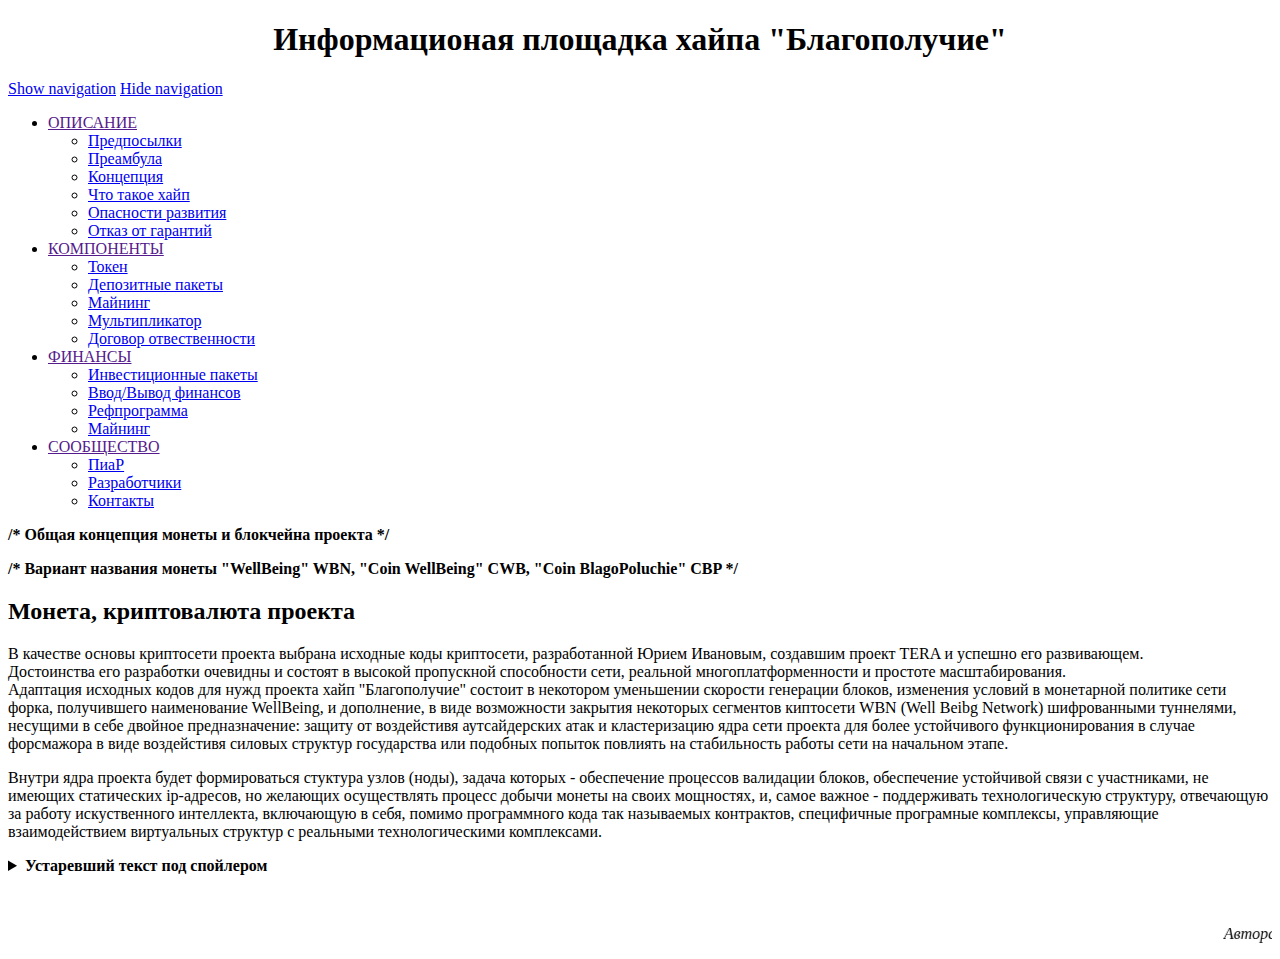
==== htmldata/coin.html @ 6dfa17fa "Update coin.html" ====
<!DOCTYPE HTML PUBLIC "-//W3C//DTD HTML 4.01 Transitional//EN" "http://www.w3.org/TR/html4/loose.dtd">
<html>
<head>
<meta http-equiv="Content-Type" content="text/html; charset=utf-8">
<title>Общая концепция монеты и блокчейна проекта</title>
<link href="../css/oneColElsCtrHdr.css" rel="stylesheet" type="text/css" />
<link href="../css/normalize.css" rel="stylesheet" type="text/css" />
<link href="../css/nav.css" rel="stylesheet" type="text/css" />
</head>

<body class="oneColElsCtrHdr">

<div id="container">
  <div id="header">
    <h1 align="center" title="На этих страницах будут собраны идеи, мысли, информационные материалы, касающиеся различных аспектов деятельности проекта"> Информационая площадка  хайпа &quot;Благополучие&quot;</h1>
  </div><!-- end #header -->
  <nav id="nav" role="navigation">
    <a href="#nav" title="Show navigation">Show navigation</a>
    <a href="#" title="Hide navigation">Hide navigation</a>
    <ul>
        <li><a href="" aria-haspopup="true"><span>ОПИСАНИЕ</span></a>
            <ul>
                <li><a href="about.html">Предпосылки</a></li>
                <li><a href="preamble.html">Преамбула</a></li>
                <li><a href="bmh.html">Концепция</a></li>
                <li><a href="hyip.html">Что такое хайп</a></li>
                <li><a href="riski.html">Опасности развития</a></li>
                <li><a href="garant.html">Отказ от гарантий</a></li>
            </ul>
        </li>
        <li>
          <a href="" aria-haspopup="true"><span>КОМПОНЕНТЫ</span></a>
<ul>
                <li><a href="token.html">Токен</a></li>
                <li><a href="pack.html">Депозитные пакеты</a></li>
                <li><a href="mining.html">Майнинг</a></li>
                <li><a href="multypl.html">Мультипликатор</a></li>
                <li><a href="dog-otv.html">Договор отвественности</a></li>
            </ul>
        </li>
        <li>
          <a href="" aria-haspopup="true"><span>ФИНАНСЫ</span></a>
          <ul>
                <li><a href="depozites.html">Инвестиционные пакеты</a></li>
                <li><a href="money-inout.html">Ввод/Вывод финансов</a></li>
                <li><a href="ref.html">Рефпрограмма</a></li>
                <li><a href="fin-mining.html">Майнинг</a></li>
            </ul>
        </li>
        <li>
            <a href="" aria-haspopup="true"><span>СООБЩЕСТВО</span></a>
<ul>
                <li><a href="piar.html">ПиаР</a></li>
                <li><a href="coders.html">Разработчики</a></li>
                <li><a href="contact.html">Контакты</a></li>
          </ul>
        </li>
    </ul>
</nav>
<p><strong>/*  Общая концепция монеты и блокчейна проекта */</strong></p>
<p><strong> /* Вариант названия монеты &quot;WellBeing&quot; WBN, &quot;Coin WellBeing&quot; CWB, &quot;Coin BlagoPoluchie&quot; CBP */</strong></p>
<h2> Монета, криптовалюта проекта</h2>
<p>В качестве основы криптосети проекта выбрана исходные коды криптосети, разработанной Юрием Ивановым, создавшим проект TERA и успешно его развивающем.<br>
  Достоинства его разработки очевидны и состоят в высокой пропускной способности сети, реальной многоплатформенности и простоте масштабирования.<br>
  Адаптация исходных кодов для нужд проекта хайп &quot;Благополучие&quot; состоит в некотором уменьшении скорости генерации блоков, изменения условий в монетарной политике сети форка, получившего наименование WellBeing, и дополнение, в виде возможности закрытия некоторых сегментов киптосети WBN (Well Beibg Network) шифрованными туннелями, несущими в себе двойное предназначение: защиту от воздейстивя аутсайдерских атак и кластеризацию ядра сети проекта для более устойчивого функционирования в случае форсмажора в виде воздейстивя силовых структур государства или подобных попыток повлиять на стабильность работы сети на начальном этапе.
</p>
<p>Внутри ядра проекта будет формироваться стуктура узлов (ноды), задача которых - обеспечение процессов валидации блоков, обеспечение устойчивой связи с участниками, не имеющих статических ip-адресов, но желающих осуществлять процесс добычи монеты на своих мощностях, и, самое важное - поддерживать технологическую структуру, отвечающую за работу искуственного интеллекта, включающую в себя, помимо программного кода так называемых контрактов, специфичные програмные комплексы, управляющие взаимодействием виртуальных структур с реальными технологическими комплексами.</p>
<details>
<summary><strong>Устаревший текст под спойлером</strong></summary>
<p>Требуется разработать и внедрить криптовалюту с генерацией монет, осуществляемой POW-майнингом с каким-либо алгоритмом, обеспечивающим достаточный уровень шифрования, анонимности и ориентированный на CPU майнинг. Не исключено, что майнинг на GPU и FPGA будет тоже будет возможен, но менее эффективен, чем добыча монет на ЦПУ.<br>
  Скорость генерации блоков, размер блоков, пропускная способность сети - должны обеспечивать компромисс между допустимой скоростью соединения майнеров-узлов и быстрой и стабильной работой контрактов, управляющих приложениями, и сохранностью информации, которой обмениваются логистические и финансовые механизмы проекта.</p>
<p>Количество монет ограничено числом, и его размер будет рассчитан до запуска блокчейна монеты и зависит от запланированных условий фукционирования <a href="bmh.html">хайпа</a>, возможных сроков и циклов размещения <a href="depozites.html">депозитов</a>, условий эмиссии монеты и результатов работы маркет мейкера, выраженной в виде цены на монету.<br>
</p>
<p>Генерация монет должна иметь определенные параметры, которые соответствуют специфике её основного применения для высокодохоного инвестиционного проекта, рассчитанного на длительный период работы.</p>
<p>  Генерация блоков с максимально которотким интервалом, ограниченным только возможностями интернет соединения у майнера. Вызвано это тем, что монета должна иметь возможность добываться любым гаджетом, подключенным к интернету, и, как показывает практика, при скорости генерации блока в пределах 3-5 секунд, вполне реально добиться стабильного процесса добычи, если скорость соединения с узлами сети лежит в пределах 10-50 милисекунд.</p>
<p>Блок - 5 сек: 12 блоков в минуту, 720 блоков час, 17280 блоков в сутки, 6307200 блоков в год, 31536000 блоков на пятилетку</p>
<p>Монет - 5 в блоке: 60 в минуту, 3600 в час, 86400 в сутки, 31 536 000 в год, 157 680 000 за пятилетку</p>
<p>С момента запуска сети криптовалюты проекта, количество монет, добываемых в блоке, должно плавно нарастать, начиная с милионной доли монеты, в арифметической прогрессии, до количества, заданного при проектировании блокчейна монеты. Такая концепция позволит избежать появления избыточного объема монет на начальном этапе развития проекта, когда количество участников относительно невелико и поддерживать в состоянии дефицита, когда проект начнет разрастаться до рассчетных величин.</p>
<p>Добыча монет POW-майнингом - одна из задач проекта, в которую будут привлекаться средства участников. Оборудование, размещенное должным образом, как на ферме проекта, так и на территории Участника, пожелавшего взять ответственность за добычу монеты, обеспечит некий гарантированный объем монет, принадлежащих непосредственно проекту и будет являться дополнительной защитой от возможных нарушений в балансе добываемых монет, вычислительной мощности сети, структурами, враждебными проекту.</p>
<p>Те монеты, которые добываются майнингом, могут быть использованы майнерами как для покупки инвестиционных пакетов хайпа, так и для продажи в обменнике HYIP или на биржах, принявших монету проекта для участия в торгах.</p>
</details>
<p>&nbsp; </p>
  <!-- end #mainContent --></div>
  <div id="footer">
    <p align="right"><em><marquee>Авторские права pev5691, Свобода, июль-сентябрь, 2019 год</marquee></em></p>
  <!-- end #footer --></div>
<!-- end #container -->
</body>
</html>
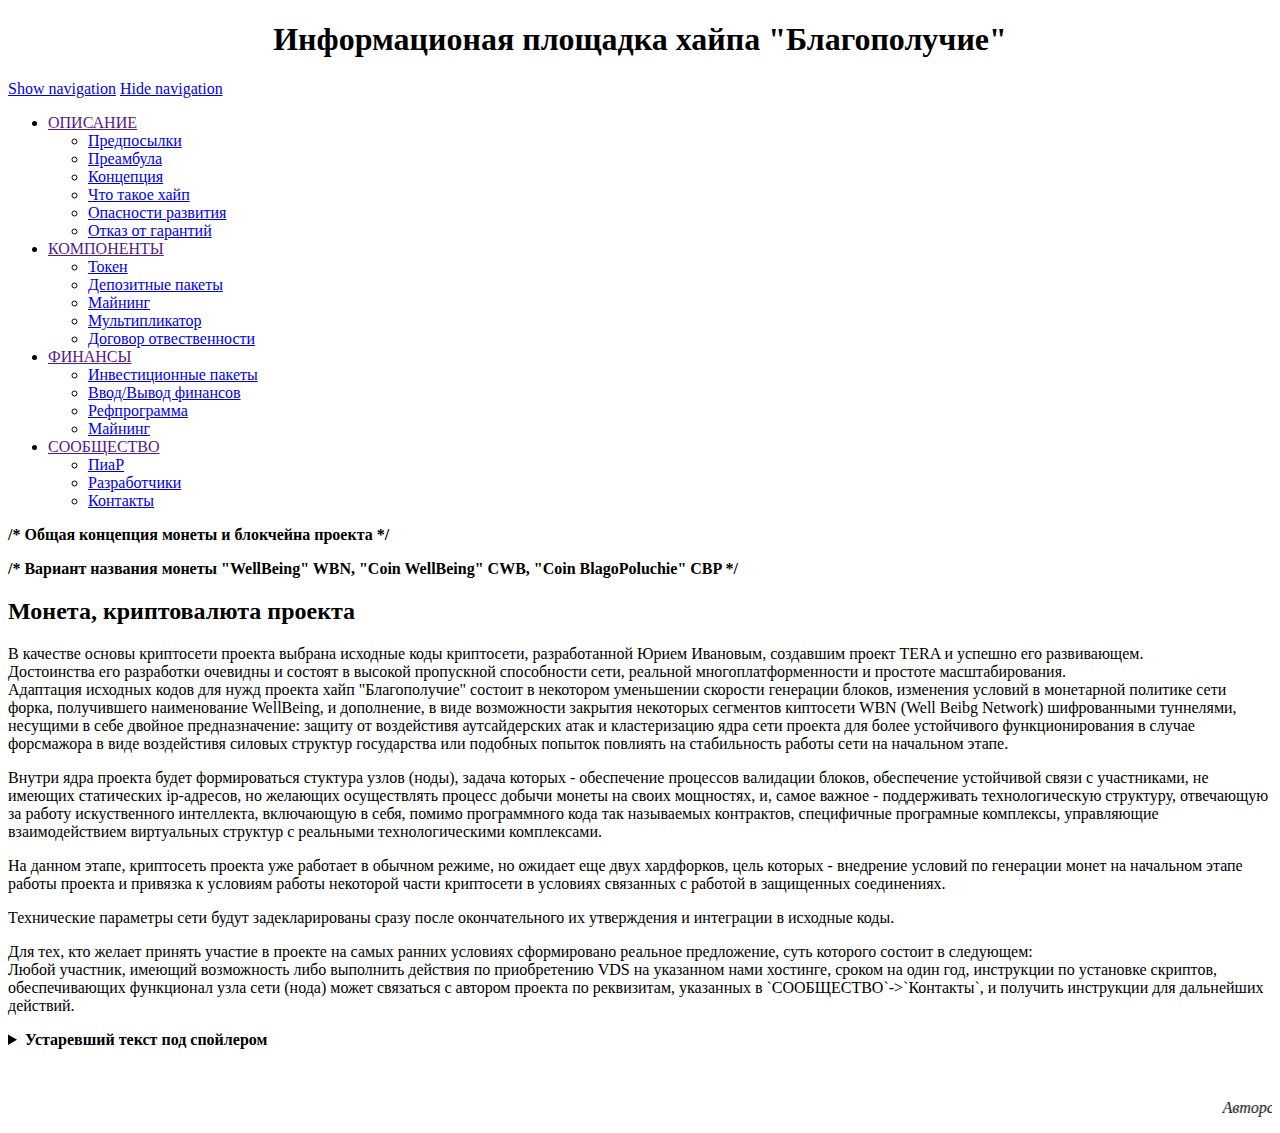
==== commit 45e23314: "Update coin.html" ====
--- a/htmldata/coin.html
+++ b/htmldata/coin.html
@@ -65,6 +65,11 @@
   Адаптация исходных кодов для нужд проекта хайп &quot;Благополучие&quot; состоит в некотором уменьшении скорости генерации блоков, изменения условий в монетарной политике сети форка, получившего наименование WellBeing, и дополнение, в виде возможности закрытия некоторых сегментов киптосети WBN (Well Beibg Network) шифрованными туннелями, несущими в себе двойное предназначение: защиту от воздейстивя аутсайдерских атак и кластеризацию ядра сети проекта для более устойчивого функционирования в случае форсмажора в виде воздейстивя силовых структур государства или подобных попыток повлиять на стабильность работы сети на начальном этапе.
 </p>
 <p>Внутри ядра проекта будет формироваться стуктура узлов (ноды), задача которых - обеспечение процессов валидации блоков, обеспечение устойчивой связи с участниками, не имеющих статических ip-адресов, но желающих осуществлять процесс добычи монеты на своих мощностях, и, самое важное - поддерживать технологическую структуру, отвечающую за работу искуственного интеллекта, включающую в себя, помимо программного кода так называемых контрактов, специфичные програмные комплексы, управляющие взаимодействием виртуальных структур с реальными технологическими комплексами.</p>
+<p>На данном этапе, криптосеть проекта уже работает в обычном режиме, но ожидает еще двух хардфорков, цель которых - внедрение условий по генерации монет на начальном этапе работы проекта и привязка к условиям работы некоторой части криптосети в условиях связанных с работой в защищенных соединениях.</p>
+<p>Технические параметры сети будут задекларированы сразу после окончательного их утверждения и интеграции в исходные коды.	</p>
+<p>Для тех, кто желает принять участие в проекте на самых ранних условиях сформировано реальное предложение, суть которого состоит в следующем:<br>
+  Любой участник, имеющий возможность либо выполнить действия по приобретению VDS на указанном нами хостинге, сроком на один год, инструкции по установке скриптов, обеспечивающих функционал узла сети (нода) может связаться с автором проекта по реквизитам, указанных в `СООБЩЕСТВО`-&gt;`Контакты`, и получить инструкции для дальнейших действий.
+</p>
 <details>
 <summary><strong>Устаревший текст под спойлером</strong></summary>
 <p>Требуется разработать и внедрить криптовалюту с генерацией монет, осуществляемой POW-майнингом с каким-либо алгоритмом, обеспечивающим достаточный уровень шифрования, анонимности и ориентированный на CPU майнинг. Не исключено, что майнинг на GPU и FPGA будет тоже будет возможен, но менее эффективен, чем добыча монет на ЦПУ.<br>
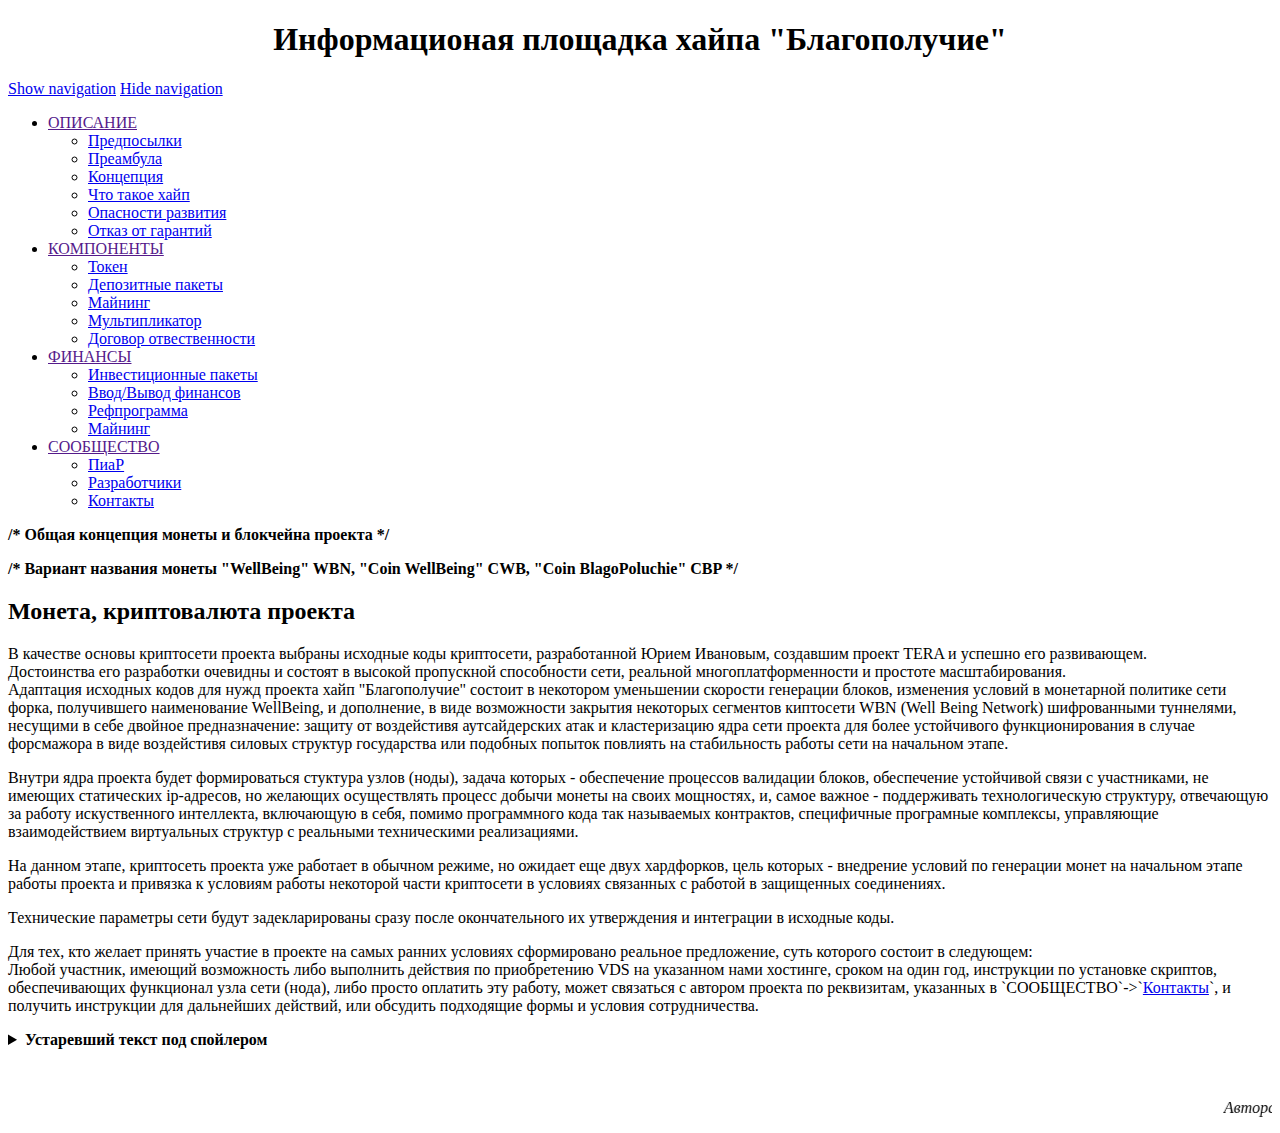
==== commit 546f5c37: "Описание условий для инвесторов "Хозяноид"" ====
--- a/htmldata/coin.html
+++ b/htmldata/coin.html
@@ -40,7 +40,7 @@
         </li>
         <li>
           <a href="" aria-haspopup="true"><span>ФИНАНСЫ</span></a>
-          <ul>
+      <ul>
                 <li><a href="depozites.html">Инвестиционные пакеты</a></li>
                 <li><a href="money-inout.html">Ввод/Вывод финансов</a></li>
                 <li><a href="ref.html">Рефпрограмма</a></li>
@@ -60,16 +60,15 @@
 <p><strong>/*  Общая концепция монеты и блокчейна проекта */</strong></p>
 <p><strong> /* Вариант названия монеты &quot;WellBeing&quot; WBN, &quot;Coin WellBeing&quot; CWB, &quot;Coin BlagoPoluchie&quot; CBP */</strong></p>
 <h2> Монета, криптовалюта проекта</h2>
-<p>В качестве основы криптосети проекта выбрана исходные коды криптосети, разработанной Юрием Ивановым, создавшим проект TERA и успешно его развивающем.<br>
+<p>В качестве основы криптосети проекта выбраны исходные коды криптосети, разработанной Юрием Ивановым, создавшим проект TERA и успешно его развивающем.<br>
   Достоинства его разработки очевидны и состоят в высокой пропускной способности сети, реальной многоплатформенности и простоте масштабирования.<br>
-  Адаптация исходных кодов для нужд проекта хайп &quot;Благополучие&quot; состоит в некотором уменьшении скорости генерации блоков, изменения условий в монетарной политике сети форка, получившего наименование WellBeing, и дополнение, в виде возможности закрытия некоторых сегментов киптосети WBN (Well Beibg Network) шифрованными туннелями, несущими в себе двойное предназначение: защиту от воздейстивя аутсайдерских атак и кластеризацию ядра сети проекта для более устойчивого функционирования в случае форсмажора в виде воздейстивя силовых структур государства или подобных попыток повлиять на стабильность работы сети на начальном этапе.
+  Адаптация исходных кодов для нужд проекта хайп &quot;Благополучие&quot; состоит в некотором уменьшении скорости генерации блоков, изменения условий в монетарной политике сети форка, получившего наименование WellBeing, и дополнение, в виде возможности закрытия некоторых сегментов киптосети WBN (Well Being Network) шифрованными туннелями, несущими в себе двойное предназначение: защиту от воздейстивя аутсайдерских атак и кластеризацию ядра сети проекта для более устойчивого функционирования в случае форсмажора в виде воздейстивя силовых структур государства или подобных попыток повлиять на стабильность работы сети на начальном этапе.
 </p>
-<p>Внутри ядра проекта будет формироваться стуктура узлов (ноды), задача которых - обеспечение процессов валидации блоков, обеспечение устойчивой связи с участниками, не имеющих статических ip-адресов, но желающих осуществлять процесс добычи монеты на своих мощностях, и, самое важное - поддерживать технологическую структуру, отвечающую за работу искуственного интеллекта, включающую в себя, помимо программного кода так называемых контрактов, специфичные програмные комплексы, управляющие взаимодействием виртуальных структур с реальными технологическими комплексами.</p>
+<p>Внутри ядра проекта будет формироваться стуктура узлов (ноды), задача которых - обеспечение процессов валидации блоков, обеспечение устойчивой связи с участниками, не имеющих статических ip-адресов, но желающих осуществлять процесс добычи монеты на своих мощностях, и, самое важное - поддерживать технологическую структуру, отвечающую за работу искуственного интеллекта, включающую в себя, помимо программного кода так называемых контрактов, специфичные програмные комплексы, управляющие взаимодействием виртуальных структур с реальными техническими реализациями.</p>
 <p>На данном этапе, криптосеть проекта уже работает в обычном режиме, но ожидает еще двух хардфорков, цель которых - внедрение условий по генерации монет на начальном этапе работы проекта и привязка к условиям работы некоторой части криптосети в условиях связанных с работой в защищенных соединениях.</p>
 <p>Технические параметры сети будут задекларированы сразу после окончательного их утверждения и интеграции в исходные коды.	</p>
 <p>Для тех, кто желает принять участие в проекте на самых ранних условиях сформировано реальное предложение, суть которого состоит в следующем:<br>
-  Любой участник, имеющий возможность либо выполнить действия по приобретению VDS на указанном нами хостинге, сроком на один год, инструкции по установке скриптов, обеспечивающих функционал узла сети (нода) может связаться с автором проекта по реквизитам, указанных в `СООБЩЕСТВО`-&gt;`Контакты`, и получить инструкции для дальнейших действий.
-</p>
+  Любой участник, имеющий возможность либо выполнить действия по приобретению VDS на указанном нами хостинге, сроком на один год, инструкции по установке скриптов, обеспечивающих функционал узла сети (нода), либо просто оплатить эту работу, может связаться с автором проекта по реквизитам, указанных в `СООБЩЕСТВО`-&gt;`<a href="contact.html" title="Для связи с автором проекта воспользуйтесь указанными реквизитами" target="_parent">Контакты</a>`, и получить инструкции для дальнейших действий, или обсудить подходящие формы и условия сотрудничества. </p>
 <details>
 <summary><strong>Устаревший текст под спойлером</strong></summary>
 <p>Требуется разработать и внедрить криптовалюту с генерацией монет, осуществляемой POW-майнингом с каким-либо алгоритмом, обеспечивающим достаточный уровень шифрования, анонимности и ориентированный на CPU майнинг. Не исключено, что майнинг на GPU и FPGA будет тоже будет возможен, но менее эффективен, чем добыча монет на ЦПУ.<br>
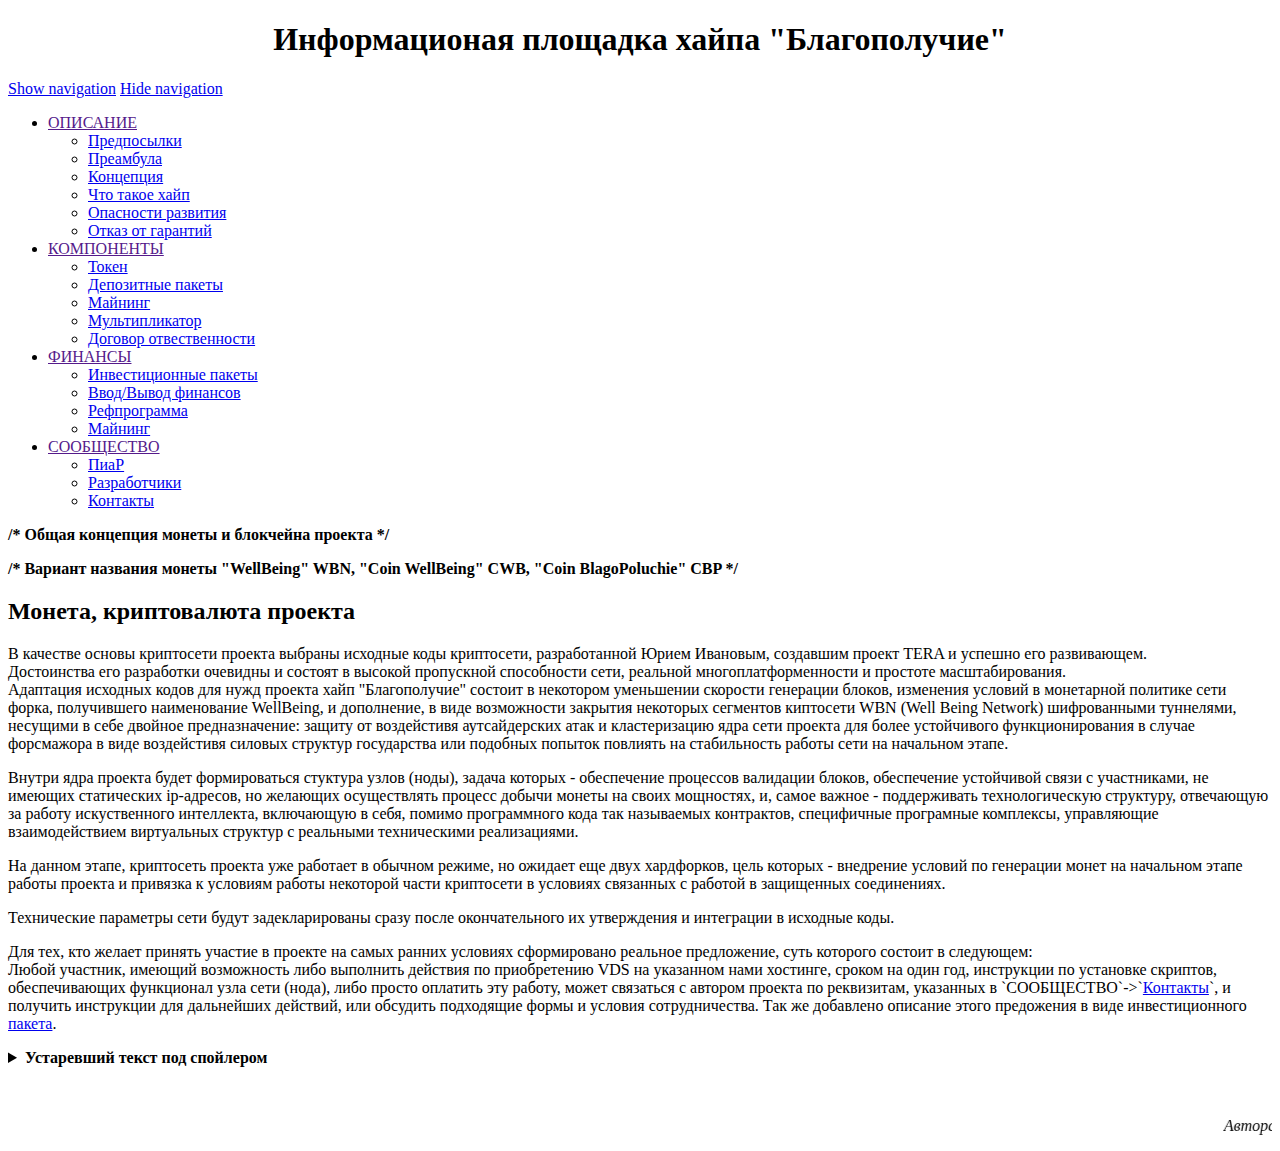
==== commit 5fcc9fb5: "Update coin.html" ====
--- a/htmldata/coin.html
+++ b/htmldata/coin.html
@@ -68,7 +68,7 @@
 <p>На данном этапе, криптосеть проекта уже работает в обычном режиме, но ожидает еще двух хардфорков, цель которых - внедрение условий по генерации монет на начальном этапе работы проекта и привязка к условиям работы некоторой части криптосети в условиях связанных с работой в защищенных соединениях.</p>
 <p>Технические параметры сети будут задекларированы сразу после окончательного их утверждения и интеграции в исходные коды.	</p>
 <p>Для тех, кто желает принять участие в проекте на самых ранних условиях сформировано реальное предложение, суть которого состоит в следующем:<br>
-  Любой участник, имеющий возможность либо выполнить действия по приобретению VDS на указанном нами хостинге, сроком на один год, инструкции по установке скриптов, обеспечивающих функционал узла сети (нода), либо просто оплатить эту работу, может связаться с автором проекта по реквизитам, указанных в `СООБЩЕСТВО`-&gt;`<a href="contact.html" title="Для связи с автором проекта воспользуйтесь указанными реквизитами" target="_parent">Контакты</a>`, и получить инструкции для дальнейших действий, или обсудить подходящие формы и условия сотрудничества. </p>
+  Любой участник, имеющий возможность либо выполнить действия по приобретению VDS на указанном нами хостинге, сроком на один год, инструкции по установке скриптов, обеспечивающих функционал узла сети (нода), либо просто оплатить эту работу, может связаться с автором проекта по реквизитам, указанных в `СООБЩЕСТВО`-&gt;`<a href="contact.html" title="Для связи с автором проекта воспользуйтесь указанными реквизитами" target="_parent">Контакты</a>`, и получить инструкции для дальнейших действий, или обсудить подходящие формы и условия сотрудничества. Так же добавлено описание этого предожения в виде инвестиционного <a href="inv-noda.html" title="Инвестиционный пакет Хозяноид" target="_parent">пакета</a>. </p>
 <details>
 <summary><strong>Устаревший текст под спойлером</strong></summary>
 <p>Требуется разработать и внедрить криптовалюту с генерацией монет, осуществляемой POW-майнингом с каким-либо алгоритмом, обеспечивающим достаточный уровень шифрования, анонимности и ориентированный на CPU майнинг. Не исключено, что майнинг на GPU и FPGA будет тоже будет возможен, но менее эффективен, чем добыча монет на ЦПУ.<br>
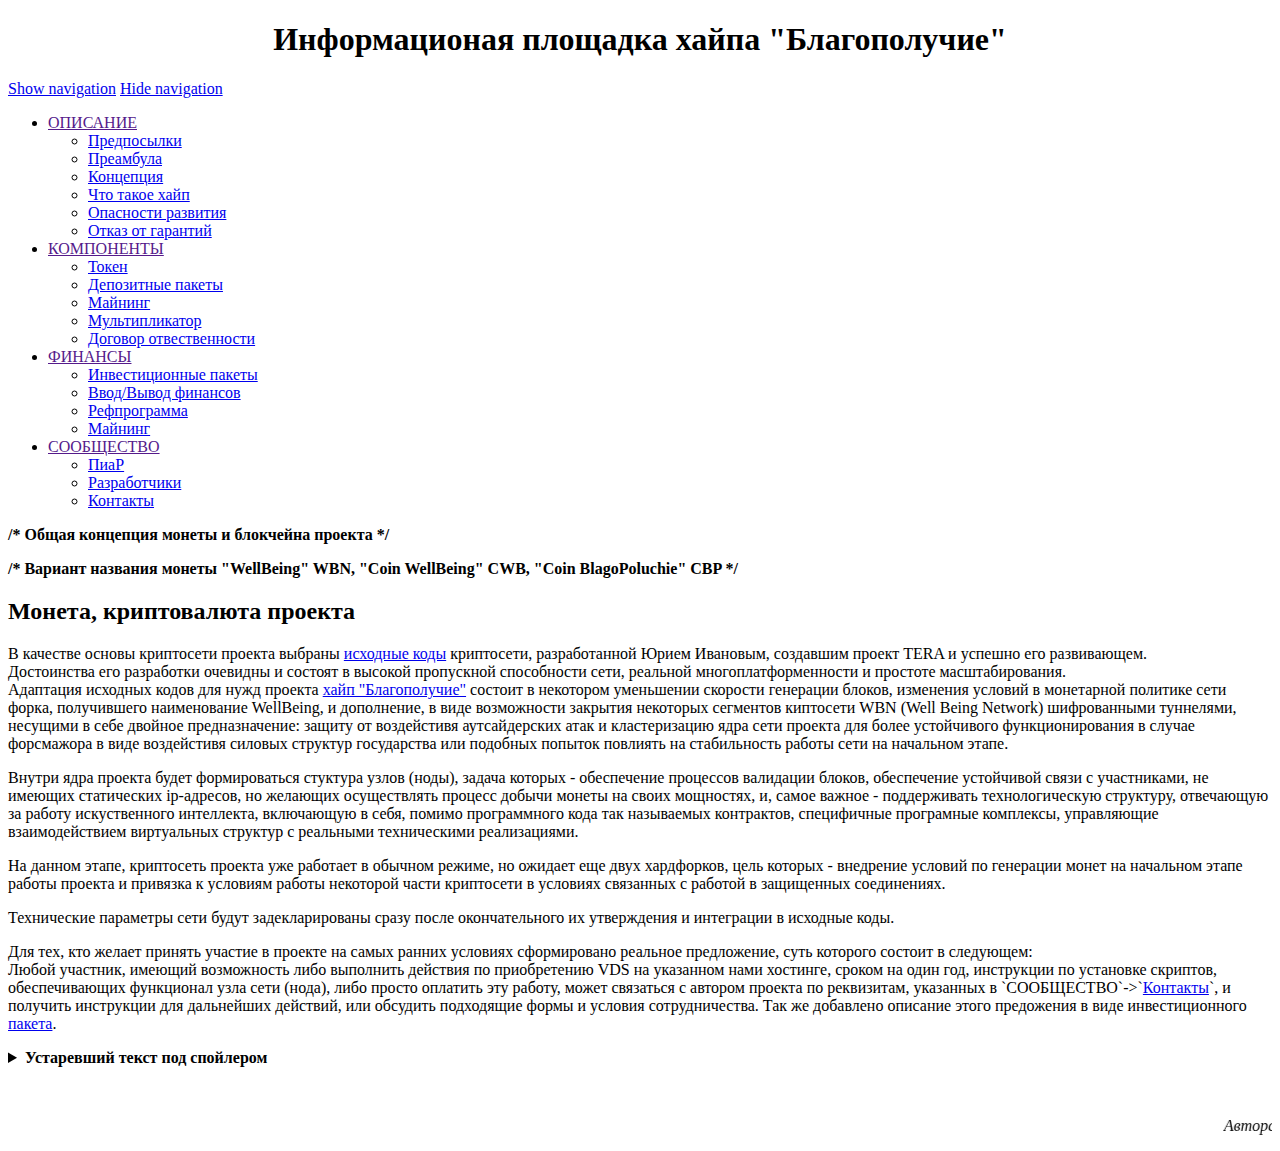
==== commit 496e31b3: "Update coin.html" ====
--- a/htmldata/coin.html
+++ b/htmldata/coin.html
@@ -40,7 +40,7 @@
         </li>
         <li>
           <a href="" aria-haspopup="true"><span>ФИНАНСЫ</span></a>
-      <ul>
+<ul>
                 <li><a href="depozites.html">Инвестиционные пакеты</a></li>
                 <li><a href="money-inout.html">Ввод/Вывод финансов</a></li>
                 <li><a href="ref.html">Рефпрограмма</a></li>
@@ -60,10 +60,9 @@
 <p><strong>/*  Общая концепция монеты и блокчейна проекта */</strong></p>
 <p><strong> /* Вариант названия монеты &quot;WellBeing&quot; WBN, &quot;Coin WellBeing&quot; CWB, &quot;Coin BlagoPoluchie&quot; CBP */</strong></p>
 <h2> Монета, криптовалюта проекта</h2>
-<p>В качестве основы криптосети проекта выбраны исходные коды криптосети, разработанной Юрием Ивановым, создавшим проект TERA и успешно его развивающем.<br>
+<p>В качестве основы криптосети проекта выбраны <a href="https://gitlab.com/terafoundation/tera" title="1 second block time, 8 seconds for full confirmation of transfer and zero fees" target="_blank">исходные коды</a> криптосети, разработанной Юрием Ивановым, создавшим проект TERA и успешно его развивающем.<br>
   Достоинства его разработки очевидны и состоят в высокой пропускной способности сети, реальной многоплатформенности и простоте масштабирования.<br>
-  Адаптация исходных кодов для нужд проекта хайп &quot;Благополучие&quot; состоит в некотором уменьшении скорости генерации блоков, изменения условий в монетарной политике сети форка, получившего наименование WellBeing, и дополнение, в виде возможности закрытия некоторых сегментов киптосети WBN (Well Being Network) шифрованными туннелями, несущими в себе двойное предназначение: защиту от воздейстивя аутсайдерских атак и кластеризацию ядра сети проекта для более устойчивого функционирования в случае форсмажора в виде воздейстивя силовых структур государства или подобных попыток повлиять на стабильность работы сети на начальном этапе.
-</p>
+  Адаптация исходных кодов для нужд проекта <a href="https://github.com/e210e8fd368d7614" title="Набор ПО децентрализованного сообщества проекта Благополучие WellBeing (WBN)" target="_blank">хайп "Благополучие"</a> состоит в некотором уменьшении скорости генерации блоков, изменения условий в монетарной политике сети форка, получившего наименование WellBeing, и дополнение, в виде возможности закрытия некоторых сегментов киптосети WBN (Well Being Network) шифрованными туннелями, несущими в себе двойное предназначение: защиту от воздейстивя аутсайдерских атак и кластеризацию ядра сети проекта для более устойчивого функционирования в случае форсмажора в виде воздейстивя силовых структур государства или подобных попыток повлиять на стабильность работы сети на начальном этапе. </p>
 <p>Внутри ядра проекта будет формироваться стуктура узлов (ноды), задача которых - обеспечение процессов валидации блоков, обеспечение устойчивой связи с участниками, не имеющих статических ip-адресов, но желающих осуществлять процесс добычи монеты на своих мощностях, и, самое важное - поддерживать технологическую структуру, отвечающую за работу искуственного интеллекта, включающую в себя, помимо программного кода так называемых контрактов, специфичные програмные комплексы, управляющие взаимодействием виртуальных структур с реальными техническими реализациями.</p>
 <p>На данном этапе, криптосеть проекта уже работает в обычном режиме, но ожидает еще двух хардфорков, цель которых - внедрение условий по генерации монет на начальном этапе работы проекта и привязка к условиям работы некоторой части криптосети в условиях связанных с работой в защищенных соединениях.</p>
 <p>Технические параметры сети будут задекларированы сразу после окончательного их утверждения и интеграции в исходные коды.	</p>
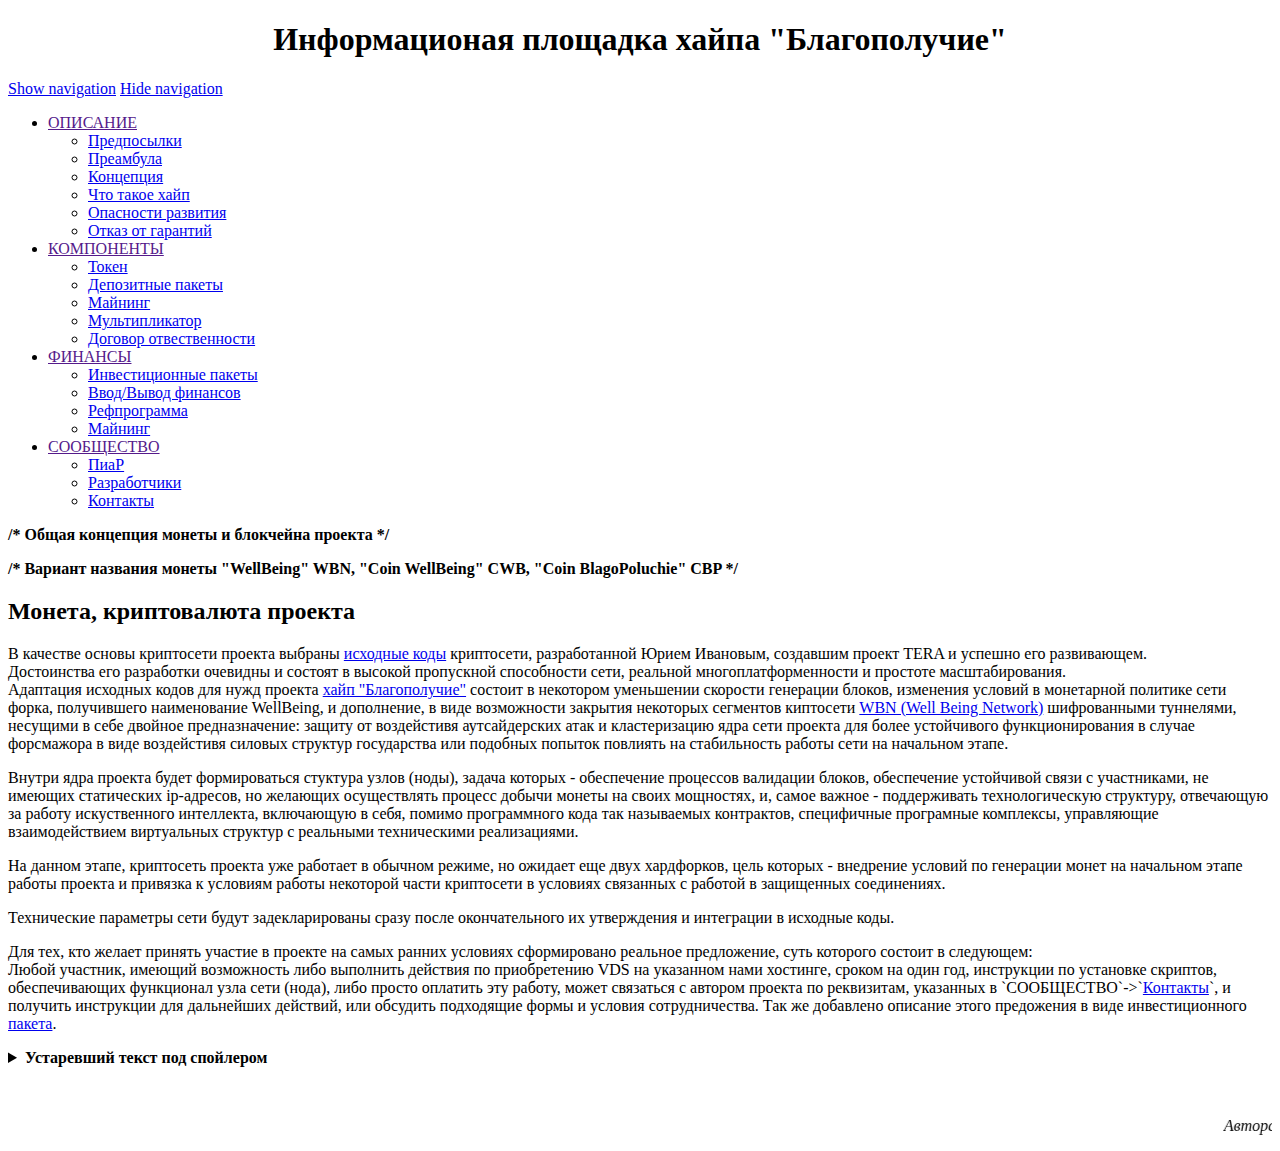
==== commit f778f333: "Update coin.html" ====
--- a/htmldata/coin.html
+++ b/htmldata/coin.html
@@ -62,7 +62,7 @@
 <h2> Монета, криптовалюта проекта</h2>
 <p>В качестве основы криптосети проекта выбраны <a href="https://gitlab.com/terafoundation/tera" title="1 second block time, 8 seconds for full confirmation of transfer and zero fees" target="_blank">исходные коды</a> криптосети, разработанной Юрием Ивановым, создавшим проект TERA и успешно его развивающем.<br>
   Достоинства его разработки очевидны и состоят в высокой пропускной способности сети, реальной многоплатформенности и простоте масштабирования.<br>
-  Адаптация исходных кодов для нужд проекта <a href="https://github.com/e210e8fd368d7614" title="Набор ПО децентрализованного сообщества проекта Благополучие WellBeing (WBN)" target="_blank">хайп "Благополучие"</a> состоит в некотором уменьшении скорости генерации блоков, изменения условий в монетарной политике сети форка, получившего наименование WellBeing, и дополнение, в виде возможности закрытия некоторых сегментов киптосети WBN (Well Being Network) шифрованными туннелями, несущими в себе двойное предназначение: защиту от воздейстивя аутсайдерских атак и кластеризацию ядра сети проекта для более устойчивого функционирования в случае форсмажора в виде воздейстивя силовых структур государства или подобных попыток повлиять на стабильность работы сети на начальном этапе. </p>
+  Адаптация исходных кодов для нужд проекта <a href="https://github.com/e210e8fd368d7614" title="Набор ПО децентрализованного сообщества проекта Благополучие WellBeing (WBN)" target="_blank">хайп "Благополучие"</a> состоит в некотором уменьшении скорости генерации блоков, изменения условий в монетарной политике сети форка, получившего наименование WellBeing, и дополнение, в виде возможности закрытия некоторых сегментов киптосети <a href="https://github.com/e210e8fd368d7614/WellBeingNetwork" title="Монета WBN (WellBeingNetwork) криптосети проекта хайп Благополучие / hullabaloo Blagopoluchie" target="_blank">WBN (Well Being Network)</a> шифрованными туннелями, несущими в себе двойное предназначение: защиту от воздейстивя аутсайдерских атак и кластеризацию ядра сети проекта для более устойчивого функционирования в случае форсмажора в виде воздейстивя силовых структур государства или подобных попыток повлиять на стабильность работы сети на начальном этапе. </p>
 <p>Внутри ядра проекта будет формироваться стуктура узлов (ноды), задача которых - обеспечение процессов валидации блоков, обеспечение устойчивой связи с участниками, не имеющих статических ip-адресов, но желающих осуществлять процесс добычи монеты на своих мощностях, и, самое важное - поддерживать технологическую структуру, отвечающую за работу искуственного интеллекта, включающую в себя, помимо программного кода так называемых контрактов, специфичные програмные комплексы, управляющие взаимодействием виртуальных структур с реальными техническими реализациями.</p>
 <p>На данном этапе, криптосеть проекта уже работает в обычном режиме, но ожидает еще двух хардфорков, цель которых - внедрение условий по генерации монет на начальном этапе работы проекта и привязка к условиям работы некоторой части криптосети в условиях связанных с работой в защищенных соединениях.</p>
 <p>Технические параметры сети будут задекларированы сразу после окончательного их утверждения и интеграции в исходные коды.	</p>
